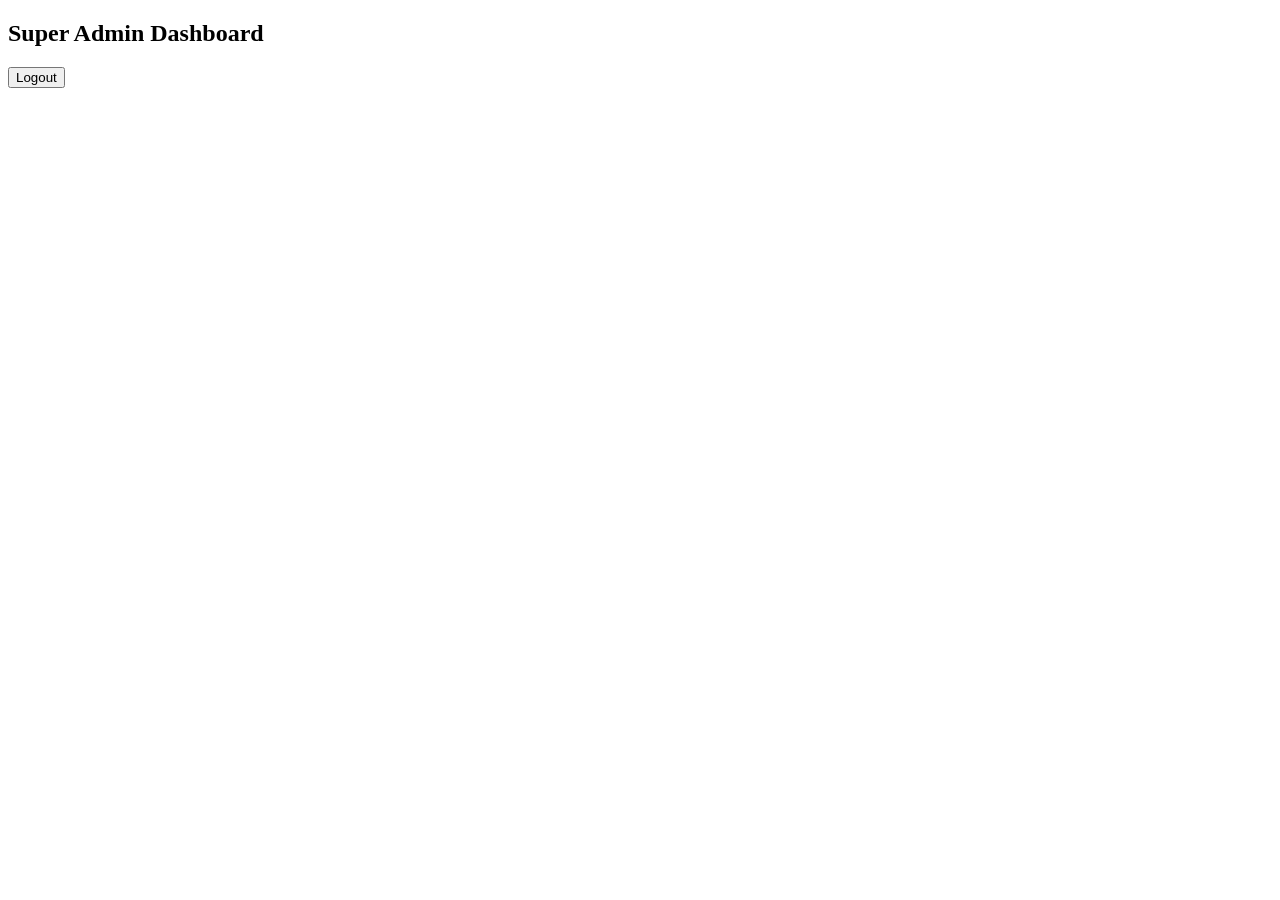
==== admin.html @ 9337797e "Add files via upload" ====
<!doctype html>
<html>
<head><title>Admin</title></head>
<body>
<h2>Super Admin Dashboard</h2>
<button id="logout">Logout</button>
<div id="list"></div>

<script type="module">
import { supabase } from './js/supabase.js';
import { requireRole, signOutUser } from './js/auth.js';

document.getElementById('logout').onclick = async ()=> {
  await signOutUser();
  location.href = './login.html';
};

async function load() {
  const session = await requireRole(['super_admin']);
  if (!session) return;

  const { data } = await supabase.from('center_onboarding_requests').select('*');
  document.getElementById('list').innerHTML = JSON.stringify(data, null, 2);
}

load();
</script>
</body>
</html>
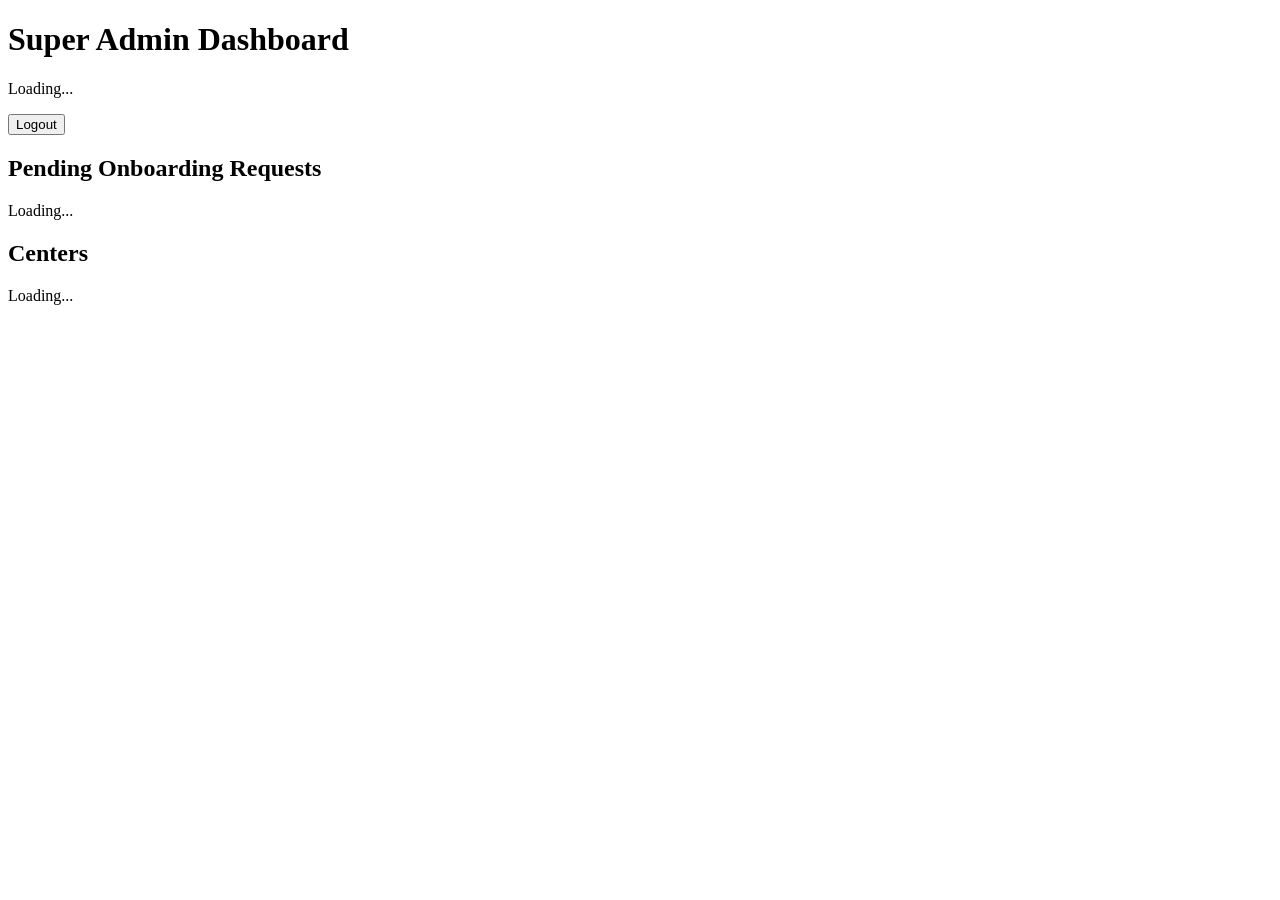
==== commit c88c20c4: "Add files via upload" ====
--- a/admin.html
+++ b/admin.html
@@ -1,29 +1,34 @@
 <!doctype html>
-<html>
-<head><title>Admin</title></head>
+<html lang="en">
+<head>
+  <meta charset="utf-8" />
+  <meta name="viewport" content="width=device-width, initial-scale=1" />
+  <title>Super Admin Dashboard</title>
+  <link rel="stylesheet" href="./css/styles.css" />
+</head>
 <body>
-<h2>Super Admin Dashboard</h2>
-<button id="logout">Logout</button>
-<div id="list"></div>
+  <div class="page-shell">
+    <header class="topbar">
+      <div>
+        <h1>Super Admin Dashboard</h1>
+        <p id="adminWelcome">Loading...</p>
+      </div>
+      <button id="logoutBtn">Logout</button>
+    </header>
 
-<script type="module">
-import { supabase } from './js/supabase.js';
-import { requireRole, signOutUser } from './js/auth.js';
+    <main class="dashboard-grid">
+      <section class="card">
+        <h2>Pending Onboarding Requests</h2>
+        <div id="onboardingList">Loading...</div>
+      </section>
 
-document.getElementById('logout').onclick = async ()=> {
-  await signOutUser();
-  location.href = './login.html';
-};
+      <section class="card">
+        <h2>Centers</h2>
+        <div id="centerList">Loading...</div>
+      </section>
+    </main>
+  </div>
 
-async function load() {
-  const session = await requireRole(['super_admin']);
-  if (!session) return;
-
-  const { data } = await supabase.from('center_onboarding_requests').select('*');
-  document.getElementById('list').innerHTML = JSON.stringify(data, null, 2);
-}
-
-load();
-</script>
+  <script type="module" src="./js/admin.js"></script>
 </body>
 </html>
